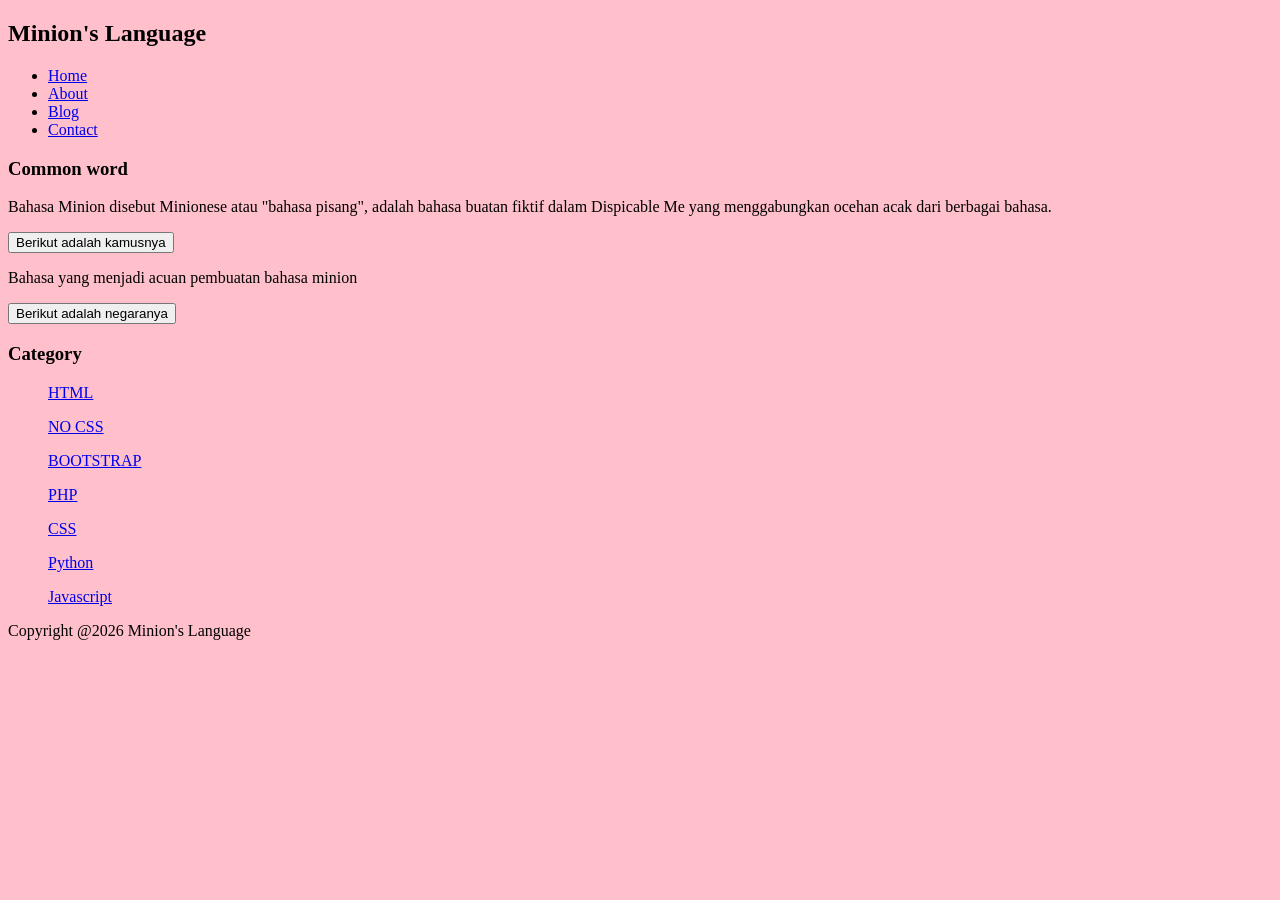
==== index.html @ 25068ac5 "Add files via upload" ====
<!DOCTYPE html>
<html >
    <head>
        <title>Baloooo</title>
        <link rel="stylesheet" href="style.css">
    </head>
    <body bgcolor=CCCCFF>
        <h2>Minion's Language</h2>
         <ul>
           <li><a href="index.html">Home</a></li>
           <li><a href="about.html">About</a></li>
           <li><a href="#">Blog</a></li>
           <li><a href="#">Contact</a></li>
         </ul>
           <h3>Common word</h3>
           
           <p>Bahasa Minion disebut Minionese atau "bahasa pisang", adalah bahasa buatan fiktif dalam Dispicable Me yang menggabungkan       ocehan acak dari berbagai bahasa.</p>
           <button>Berikut adalah kamusnya</button>
           <p>Bahasa yang menjadi acuan pembuatan bahasa minion</p>
           <button>Berikut adalah negaranya</button>
         

         <h3>Category</h3>
         <ul>
           <p><a href="#" >HTML</a></p>
           <p><a href="#" >NO CSS</a></p>
           <p><a href="#" >BOOTSTRAP</a></p>
           <p><a href="#" >PHP</a></p>
           <p><a href="#" >CSS</a></p>
           <p><a href="#" >Python</a></p>
           <p><a href="#" >Javascript</a></p>
         </ul>
           <P>Copyright @2026 Minion's Language</p>
 </body>   
</html>
---- style.css ----
body
{
 background-color:pink;
}
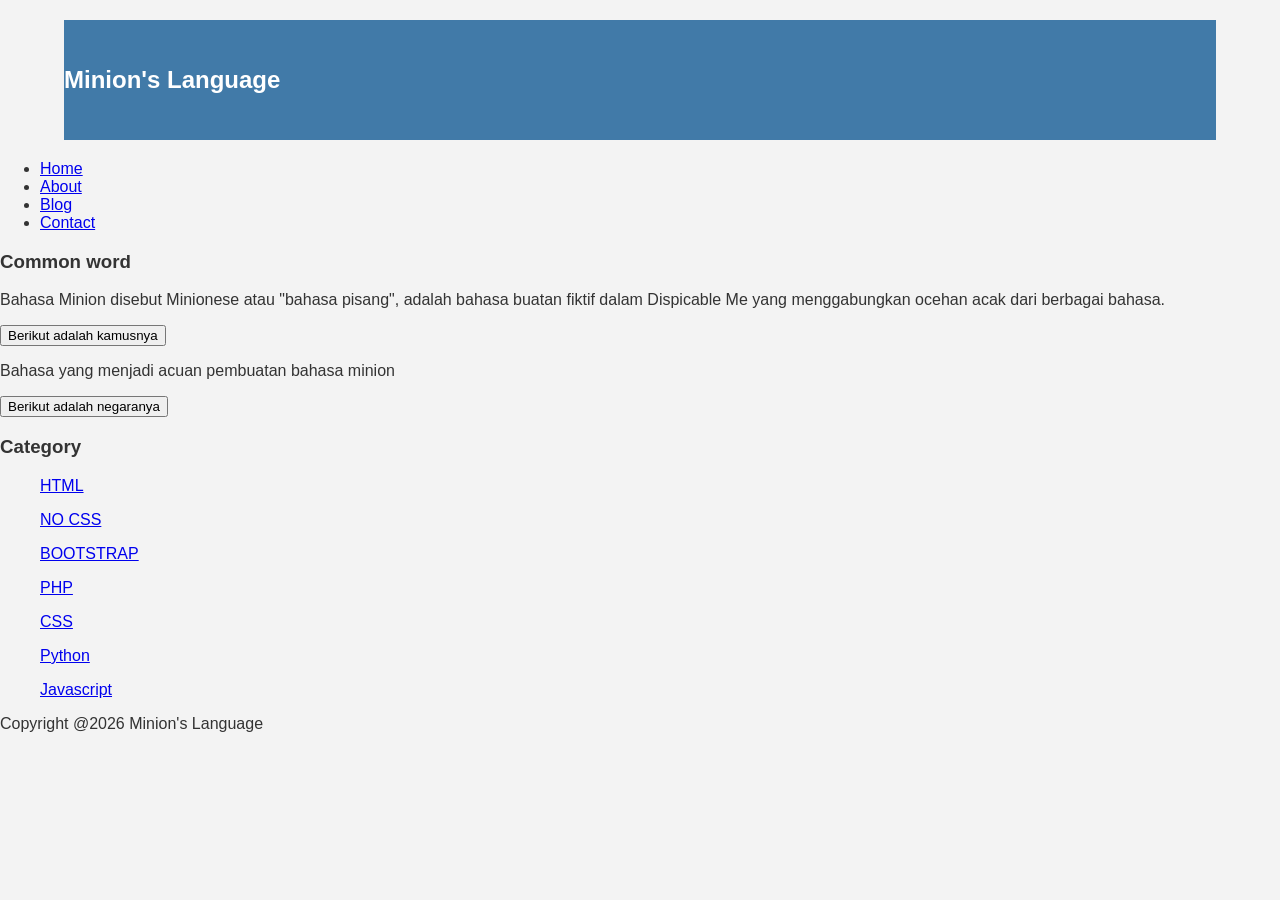
==== commit 6445855f: "Update index.html" ====
--- a/index.html
+++ b/index.html
@@ -4,8 +4,11 @@
         <title>Baloooo</title>
         <link rel="stylesheet" href="style.css">
     </head>
-    <body bgcolor=CCCCFF>
+    <body>
+    <div class="header">
         <h2>Minion's Language</h2>
+    </div>
+</div>
          <ul>
            <li><a href="index.html">Home</a></li>
            <li><a href="about.html">About</a></li>
--- a/style.css
+++ b/style.css
@@ -1,4 +1,16 @@
-body
-{
- background-color:pink;
-}+body{
+ background:#f3f3f3;
+ color:#333;
+ width:100%;
+ font-family:sans-serif;
+ margin:0 auto;
+}
+
+.header{
+   width:90%;
+   margin:auto;
+   heigth:120px;
+   line-height:120px;
+   background:#417aa8;
+   color:#fff;
+}
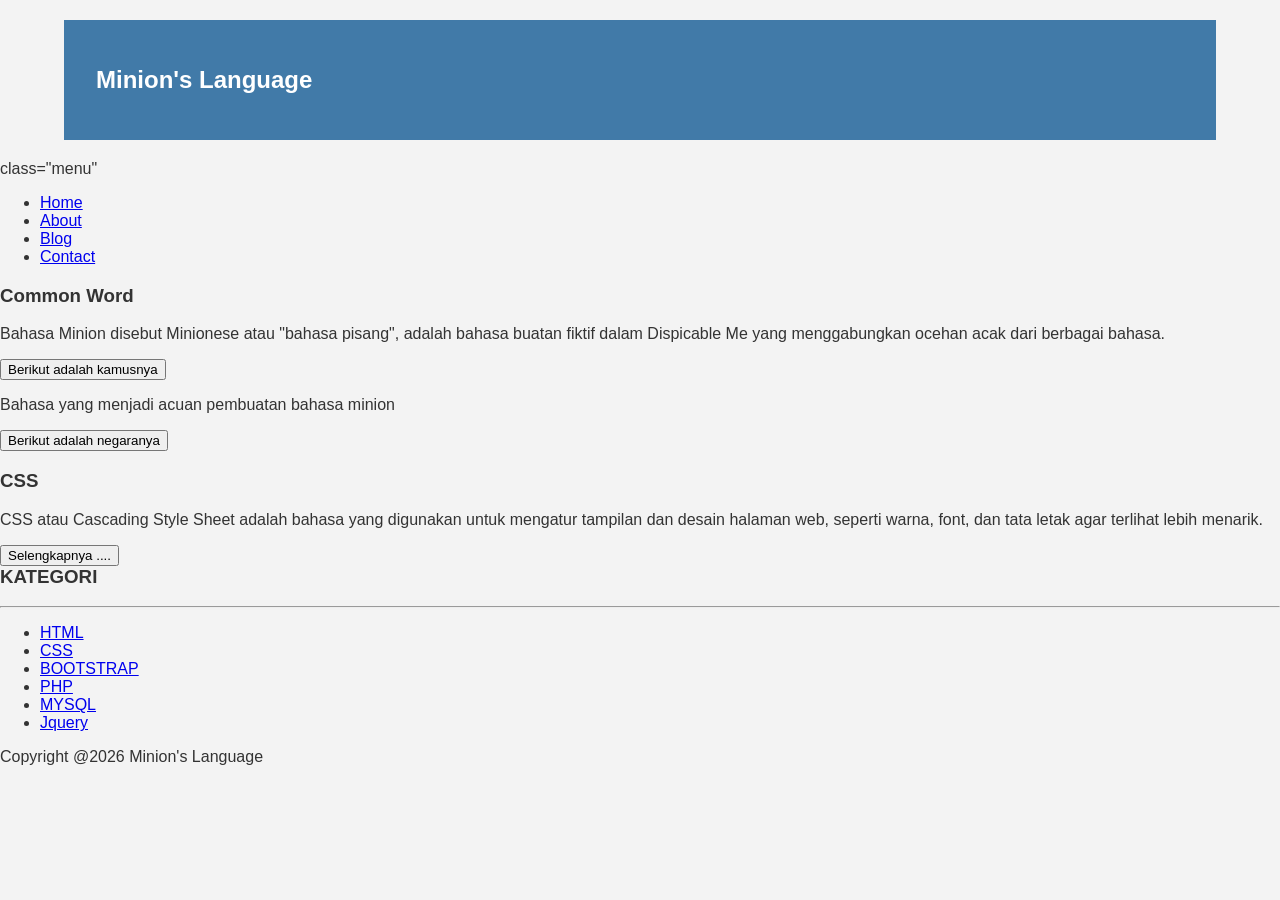
==== commit 07506e4f: "Update index.html" ====
--- a/index.html
+++ b/index.html
@@ -6,33 +6,60 @@
     </head>
     <body>
     <div class="header">
+      <div class="jarak">
         <h2>Minion's Language</h2>
     </div>
 </div>
+
+    <div> class="menu"
          <ul>
            <li><a href="index.html">Home</a></li>
            <li><a href="about.html">About</a></li>
            <li><a href="#">Blog</a></li>
            <li><a href="#">Contact</a></li>
          </ul>
-           <h3>Common word</h3>
+        </div>
+
+        <div class="container">
+
+            <div class="content-kiri">
+                <div class="box">
+           <h3>Common Word</h3>
            
            <p>Bahasa Minion disebut Minionese atau "bahasa pisang", adalah bahasa buatan fiktif dalam Dispicable Me yang menggabungkan       ocehan acak dari berbagai bahasa.</p>
            <button>Berikut adalah kamusnya</button>
            <p>Bahasa yang menjadi acuan pembuatan bahasa minion</p>
            <button>Berikut adalah negaranya</button>
+                </div>
+
+        <div class="box">
+                <h3>CSS</h3>
+                <p>CSS atau Cascading Style Sheet adalah bahasa yang digunakan untuk mengatur tampilan dan desain halaman web, seperti warna, font, dan tata letak agar terlihat lebih menarik.</p>
+                <button>Selengkapnya ....</button>
+            </div>
+        </div>
+
+        <div class="sidebar">
+            <h3 style="margin-top:0;">KATEGORI</h3>
+            <hr>
+            <ul class="list-sidebar">
+                <li><a href="#">HTML</a></li>
+                <li><a href="#">CSS</a></li>
+                <li><a href="#">BOOTSTRAP</a></li>
+                <li><a href="#">PHP</a></li>
+                <li><a href="#">MYSQL</a></li>
+                <li><a href="#">Jquery</a></li>
+            </ul>
+        </div>
+
+    </div>
+
+    <div class="footer">
+        <p>Copyright @2026 Minion's Language </p>
+    </div>
+
+</body>
+</html>
          
 
-         <h3>Category</h3>
-         <ul>
-           <p><a href="#" >HTML</a></p>
-           <p><a href="#" >NO CSS</a></p>
-           <p><a href="#" >BOOTSTRAP</a></p>
-           <p><a href="#" >PHP</a></p>
-           <p><a href="#" >CSS</a></p>
-           <p><a href="#" >Python</a></p>
-           <p><a href="#" >Javascript</a></p>
-         </ul>
-           <P>Copyright @2026 Minion's Language</p>
- </body>   
-</html>
+         
--- a/style.css
+++ b/style.css
@@ -14,3 +14,6 @@
    background:#417aa8;
    color:#fff;
 }
+.jarak{
+    padding:0 2pc;
+}
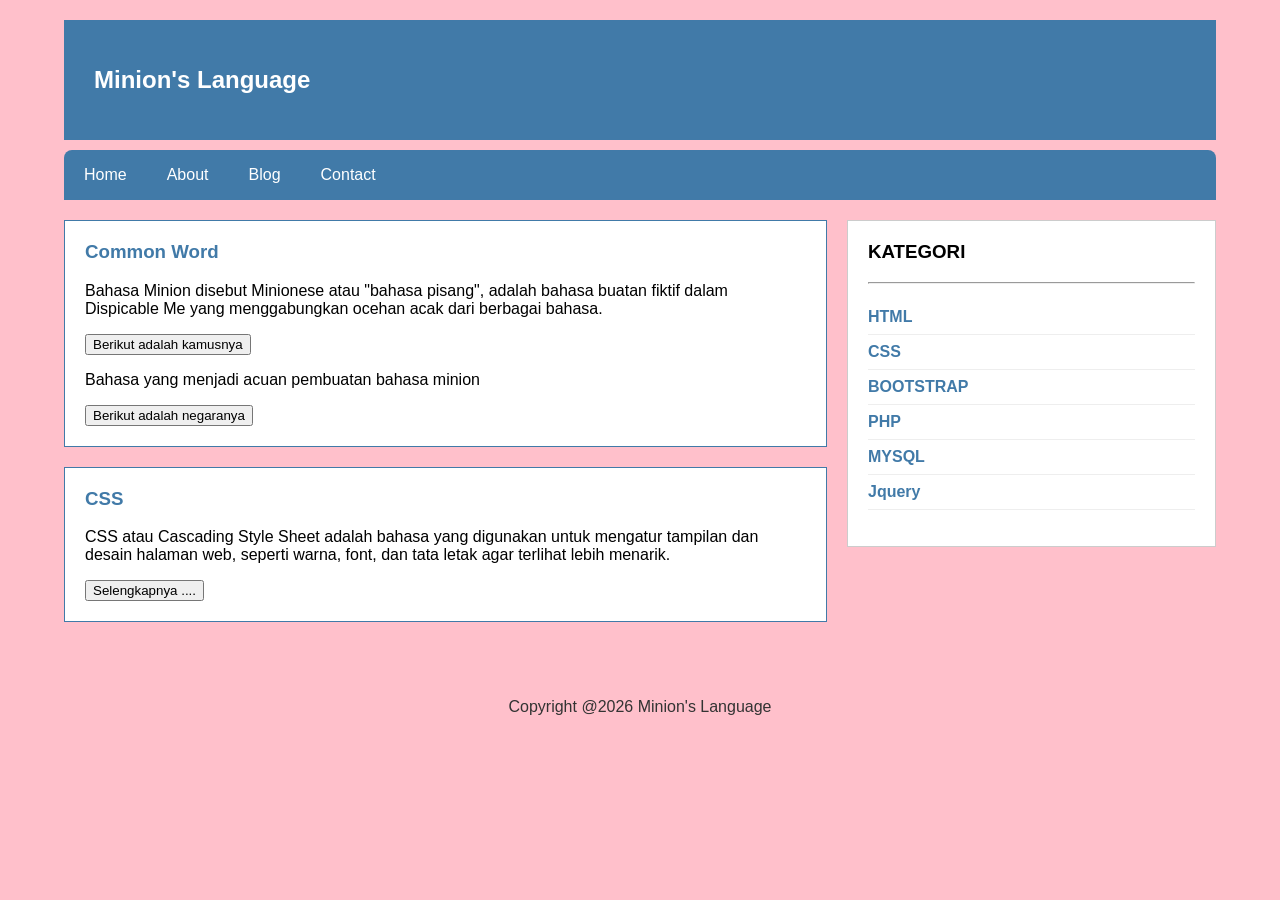
==== commit 6e6ce582: "Update index.html" ====
--- a/index.html
+++ b/index.html
@@ -11,7 +11,7 @@
     </div>
 </div>
 
-    <div> class="menu"
+    <div class="menu">
          <ul>
            <li><a href="index.html">Home</a></li>
            <li><a href="about.html">About</a></li>
--- a/style.css
+++ b/style.css
@@ -1,19 +1,141 @@
-body{
- background:#f3f3f3;
- color:#333;
- width:100%;
- font-family:sans-serif;
- margin:0 auto;
+body {
+    background-color: pink; 
+    font-family: sans-serif;
+    margin: 0;
+    padding: 0;
 }
 
-.header{
-   width:90%;
-   margin:auto;
-   heigth:120px;
-   line-height:120px;
-   background:#417aa8;
-   color:#fff;
+body {
+    background-color: pink; 
+    font-family: sans-serif;
+    margin: 0;
+    padding: 0;
 }
-.jarak{
-    padding:0 2pc;
+
+.header {
+    width: 90%;
+    margin: 20px auto 10px auto;
+    height: 120px;
+    line-height: 120px;
+    background: #417aa8;
+    color: white;
 }
+
+.jarak {
+    padding: 0 30px;
+}
+
+.menu {
+    background-color: #417aa8;
+    width: 90%;
+    margin: 10px auto 0 auto;
+    height: 50px;
+    border-radius: 8px 8px 0 0;
+}
+
+.menu ul {
+    list-style: none;
+    margin: 0;
+    padding: 0;
+}
+
+.menu ul li {
+    float: left;
+}
+
+.menu ul li a {
+    display: block;
+    padding: 0 20px;
+    line-height: 50px;
+    color: white;
+    text-decoration: none;
+}
+
+.menu ul li a:hover {
+    background-color: #4b88bb;
+}
+
+.menu::after {
+    content: "";
+    display: table;
+    clear: both;
+}
+
+.container {
+    width: 90%;
+    margin: 20px auto;
+    display: flex;
+    gap: 20px;
+}
+
+.content-kiri {
+    flex: 7;
+}
+
+.sidebar {
+    flex: 3;
+    background-color: white;
+    padding: 20px;
+    border: 1px solid #ccc;
+    height: fit-content;
+}
+
+.box {
+    background-color: white;
+    border: 1px solid #417aa8;
+    padding: 20px;
+    margin-bottom: 20px;
+}
+
+.box h3 {
+    margin-top: 0;
+    color: #417aa8;
+}
+
+.list-sidebar {
+    list-style: none;
+    padding: 0;
+}
+
+.list-sidebar li {
+    padding: 8px 0;
+    border-bottom: 1px solid #eee;
+}
+
+.list-sidebar li a {
+    text-decoration: none;
+    color: #417aa8;
+    font-weight: bold;
+}
+
+.footer {
+    text-align: center;
+    padding: 20px;
+    color: #333;
+}
+.footer-box {
+    background-color: #417aa8; 
+    color: white;          
+    padding: 15px;
+    border: 1px solid #ccc;
+    border-radius: 5px;
+    text-align: left;
+    width: 90%;
+    margin: 20px auto;
+    box-sizing: border-box;
+}
+.wrapper-kuning {
+    background-color: #fff9c4; 
+    width: 90%;          
+    margin: 0 auto 20px auto; 
+    padding: 20px 0;          
+    border-radius: 0 0 8px 8px;
+    border: 1px solid #e6e600;
+}
+
+.wrapper-kuning .container {
+    width: 95%; 
+    margin: 0 auto;
+    display: flex;
+    gap: 20px;
+}
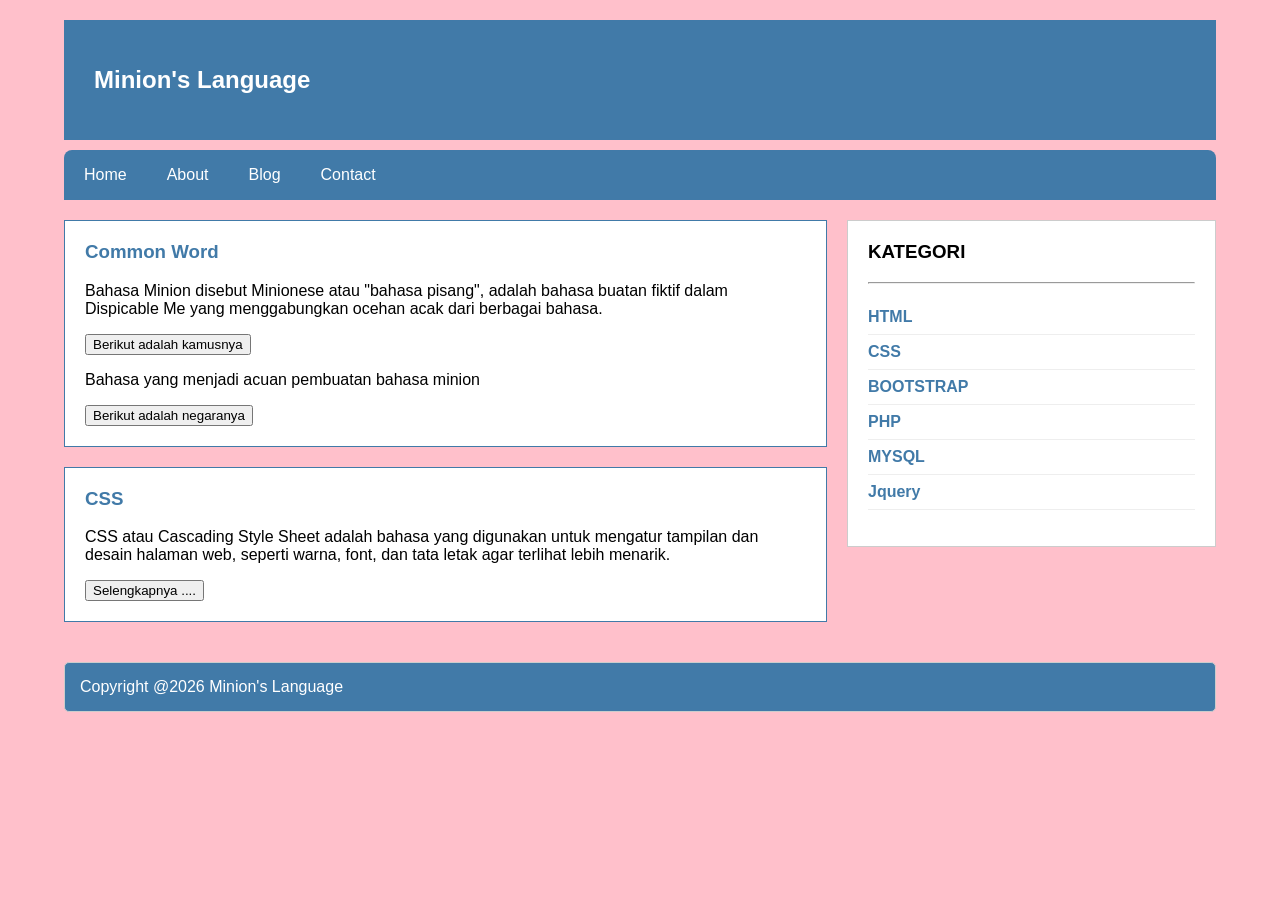
==== commit be9f73e0: "Update index.html" ====
--- a/index.html
+++ b/index.html
@@ -52,10 +52,10 @@
             </ul>
         </div>
 
-    </div>
+    
 
-    <div class="footer">
-        <p>Copyright @2026 Minion's Language </p>
+        </div> </div>  <div class="footer-box">
+        Copyright @2026 Minion's Language 
     </div>
 
 </body>
